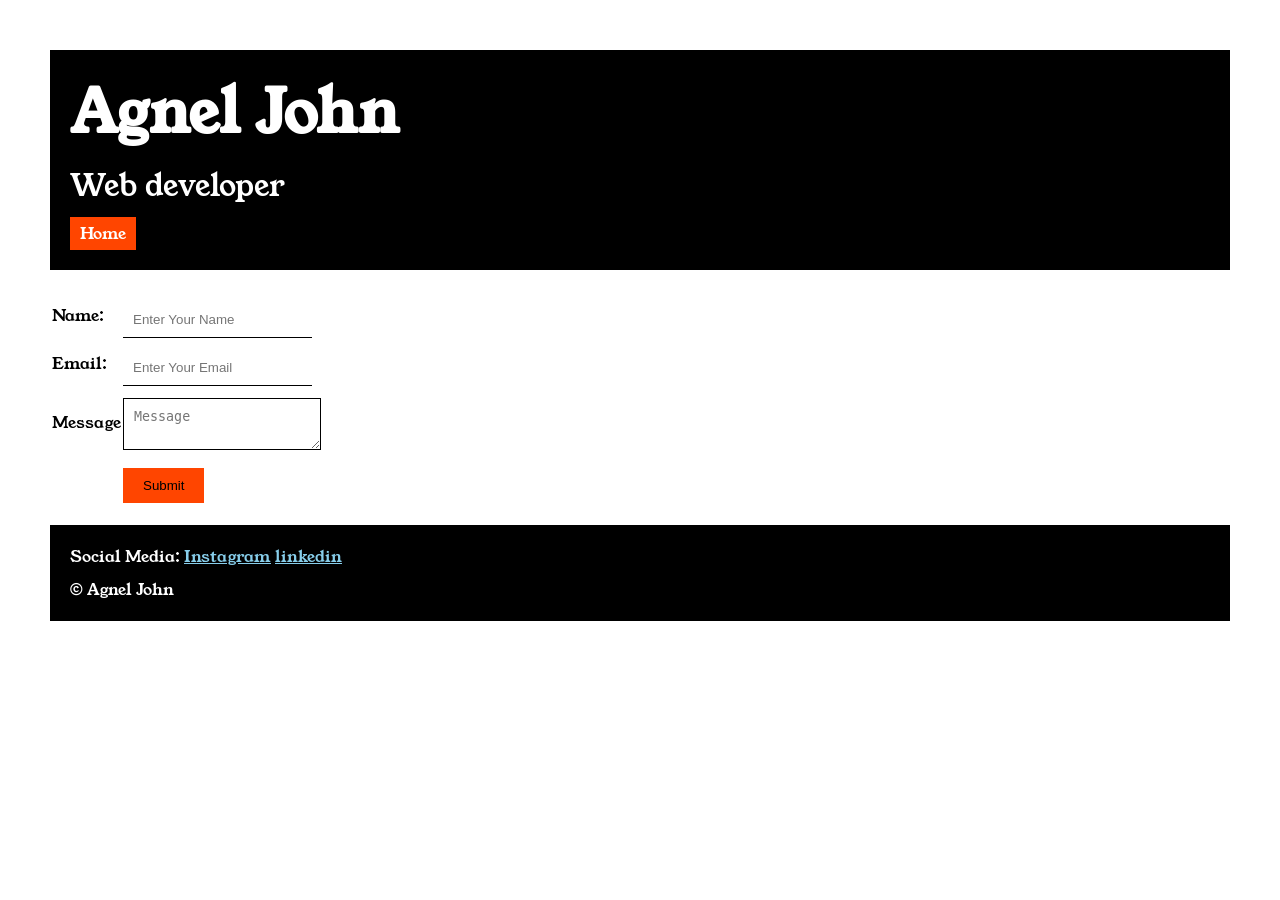
==== Contact.html @ c1cfae08 "Add files via upload" ====
<!DOCTYPE html>
<html lang="en">

<head>
    <meta charset="UTF-8">
    <meta name="viewport" content="width=device-width, initial-scale=1.0">
    <title>Contact</title>
    <link rel="stylesheet" href="style.css">
    <link rel="preconnect" href="https://fonts.googleapis.com">
    <link rel="preconnect" href="https://fonts.gstatic.com" crossorigin>
    <link href="https://fonts.googleapis.com/css2?family=Young+Serif&display=swap" rel="stylesheet">
</head>

<body>
<div class="container">
    <div class="section-one">
            <h1 class="section-one__name">Agnel John</h1>
            <p class="section-one__role">Web developer</p>
            <a class="section-one__contact" href="index.html">Home</a>
</div>
<div class="contact-form">  
<form>
        <table>
            <tr>
                <td>Name:</td>
                <td><input type="text" placeholder="Enter Your Name" class="contact-form__input"></td>
            </tr>
            <tr>
                <td>Email:</td>
                <td><input type="Email" placeholder="Enter Your Email" class="contact-form__input"></td>
            </tr>
            <tr>
                <td>Message</td>
                <td><textarea placeholder="Message" class="contact-form__textarea"></textarea>
                </td>
            </tr>
            <tr>
                <td></td>
                <td><input type="Submit" class="contact-form__submit"></td>
            </tr>
        </table>
    </form>
    </div>
    <div class="section-five">
                <p class="section-five__title">Social Media:
                    <a href="https://www.instagram.com/">Instagram</a>
                    <a href="https://in.linkedin.com/">linkedin</a>
                </p>
                <p class="section-five__desc">&copy; Agnel John</p>
            </div>

        </div>
    </div>
</body>

</html>
---- style.css ----
*{
    padding: 0;
    margin:0;
}

body{
  
  font-family: "Young Serif", serif;
  font-width: none;
}



.container{
  padding: 50px;

}

.section-one{
  background-color: black;
  color:white;
  padding:20px;
}

.section-one__contact{
  background-color: orangered;
  color:white;
  text-decoration: none;
  padding-left: 10px;
  padding-right: 10px;
  padding-top: 5px;
  padding-bottom: 5px;
  display: inline-block;
  margin-top: 10px;

}
.section-one__name{
  font-size: 60px;
}
.section-one__role{
  font-size: 30px;
  margin-top: 10px;
}
.section-two,.section-three,.section-four,.section-five{
  margin-top: 20px;
}
.section-two__desc,.section-three__desc,.section-four__desc,.section-five__desc{
  margin-top: 10px;
}
.section-five{
  background-color: black;
  color: white;
  padding:20px;
}
.section-five__title a{
  color: skyblue;

}
.section-three li,.section-four li{
  list-style: none;
}
.section-three{
  background-color: #6462FD;
  color:black;
  padding: 20px;
  display: inline-block;
  height: 200px;
  border-radius: 10px;
  vertical-align: top;

}
.section-four{
  background-color: #FE7517;
  color: black;
  padding: 20px;
  display: inline-block;
  height: 200px;
  border-radius: 10px;
  vertical-align: top;

}

.contact-form{
  margin-top: 20px;

}
.contact-form__input,.contact-form__textarea,.contact-form__submit{
  margin-top: 10px;
}
.contact-form__input{
  padding: 10px;
  border:none;
  border-bottom: solid black 1px;
}

.contact-form__textarea{
  padding: 10px;
  border:none;
  border: solid black 1px;
}

.contact-form__submit{
  padding-top: 10px;
  padding-bottom: 10px;
  padding-left: 20px;
  padding-right: 20px;
  background-color: orangered;
  color: black;
  border:none;
}
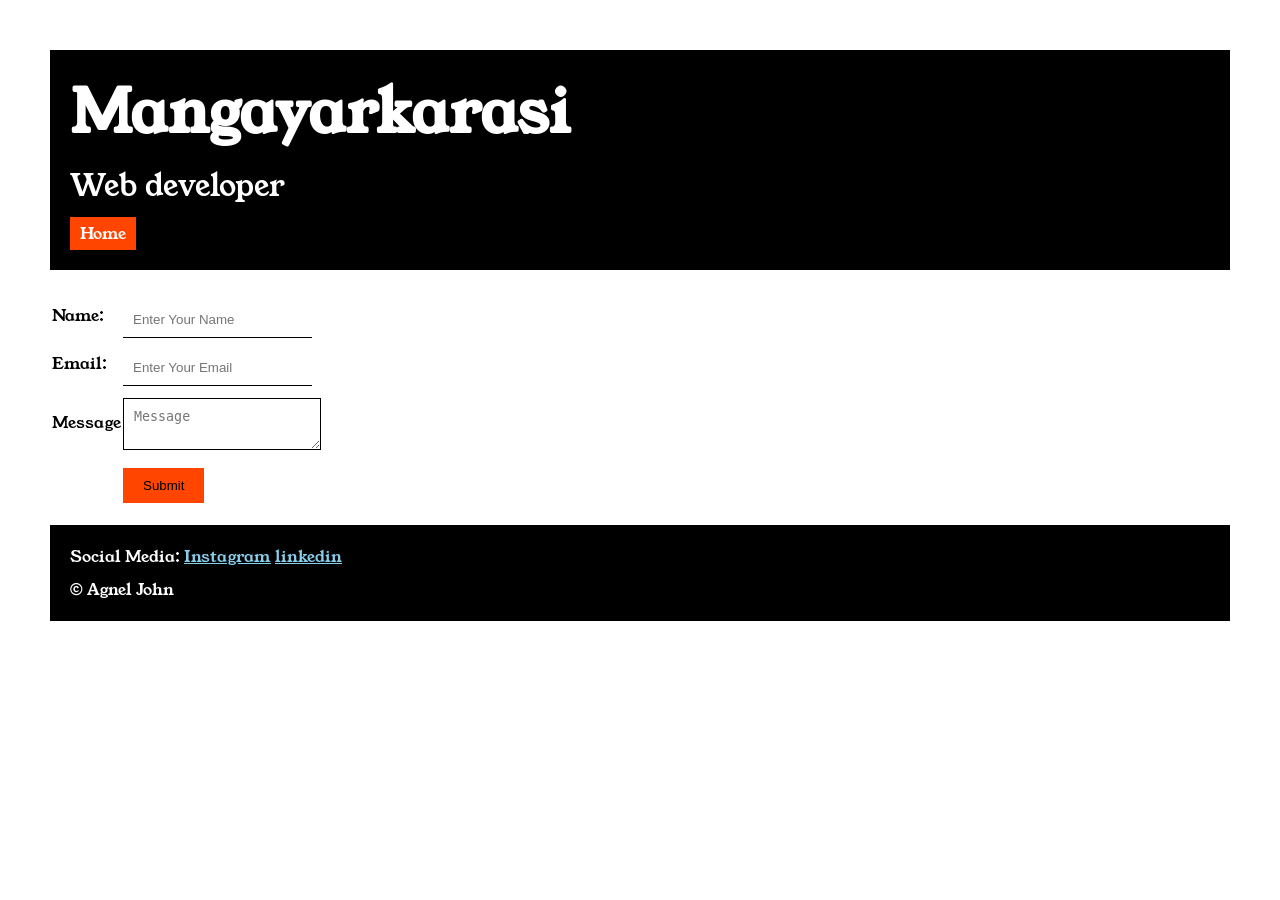
==== commit 87b7a1a1: "Update Contact.html" ====
--- a/Contact.html
+++ b/Contact.html
@@ -14,7 +14,7 @@
 <body>
 <div class="container">
     <div class="section-one">
-            <h1 class="section-one__name">Agnel John</h1>
+            <h1 class="section-one__name">Mangayarkarasi</h1>
             <p class="section-one__role">Web developer</p>
             <a class="section-one__contact" href="index.html">Home</a>
 </div>
@@ -53,4 +53,4 @@
     </div>
 </body>
 
-</html>+</html>
